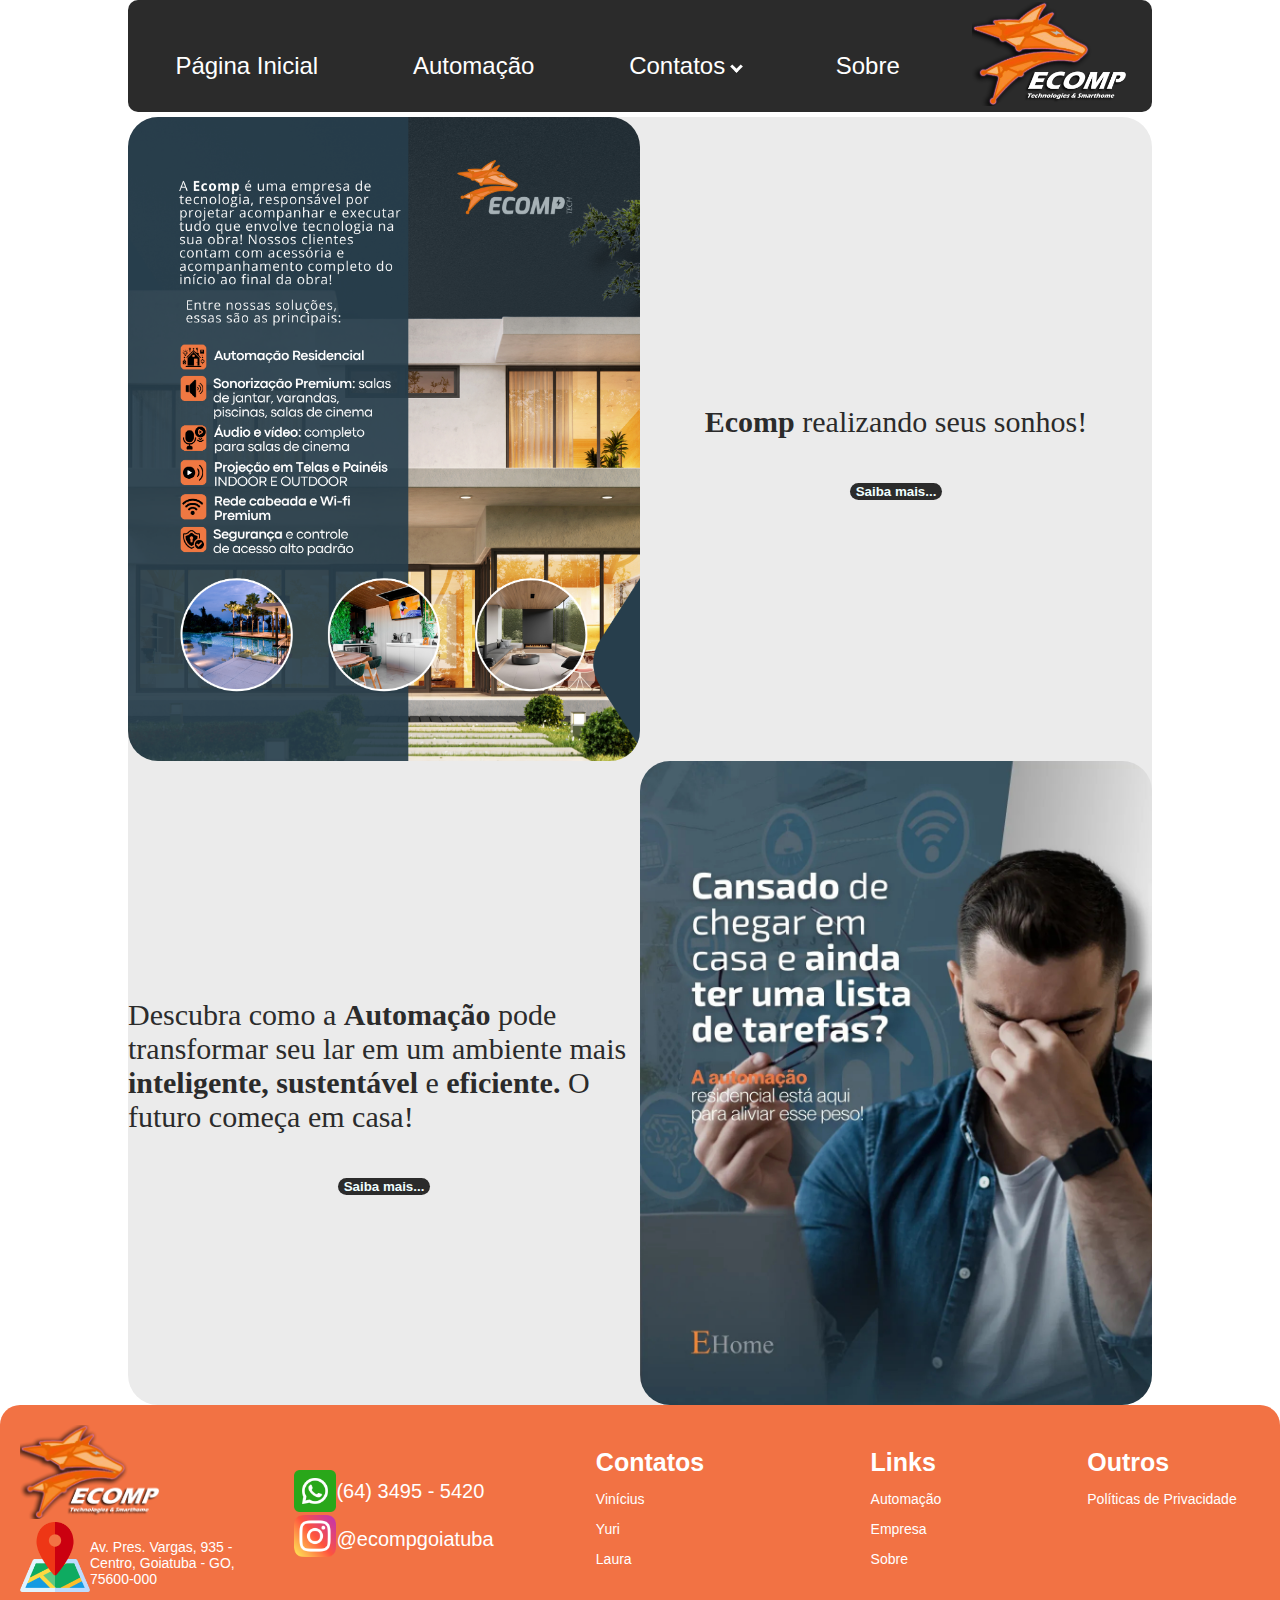
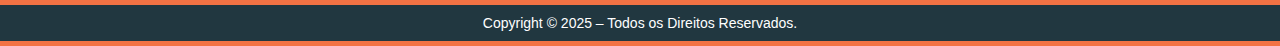
==== index.html @ 1f051111 "Add files via upload" ====
<!DOCTYPE html>
<html lang="pt-BR">
<head>
    <meta charset="UTF-8">
    <meta name="viewport" content="width=device-width, initial-scale=1.0">
    <link rel="stylesheet" href="css/style.css">
    <link rel="stylesheet" href="css/index.css">
    <link rel="shortcut icon" href="image/favicon.png" type="image/x-icon">
    <title>Ecomp - Informática e Automação</title>
    <link rel="manifest" href="json/manifest.json">
    <meta name="theme-color" content="#25D366">
</head>
<body>
    <header>
        <div class="menu">
            <img src="image/index/menu.png" alt="" class="menuoculto">
            <a href="index.html"><button class="menubutton">Página Inicial</button></a>
            <a href="view/automação.html"><button class="menubutton">Automação</button></a>
            <div class="menucontact">
                <button class="menubutton">Contatos <i class="setamenudown"></i></button>
                <div class="submenucontact">
                    <a href="https://api.whatsapp.com/send/?phone=5564992491652">Vinícius</a>
                    <a href="https://api.whatsapp.com/send/?phone=5564984101049">Laura</a>
                    <a href="https://api.whatsapp.com/send/?phone=5564981161116">Yuri</a>
                </div>
            </div>
            <a href="view/sobre.html"><button class="menubutton">Sobre</button></a>
        </div>
        <div class="menuimg">
            <a href="index.html"><img src="image/index/logobranca.png" alt="Ecomp Logo Oficial"></a>
        </div>
    </header>
    <main>
        <div class="ecomp">
            <div class="ecompimg">
                <a href="view/sobre.html"><img src="image/index/e.png" alt=""></a>
            </div>
            <div class="ecomptext">
                <p><strong>Ecomp</strong> realizando seus sonhos!</p>
                <a href="view/sobre.html"><button><strong>Saiba mais...</strong></button></a>
            </div>
        </div>
        <div class="automacao">
            <div class="automacaoimg">
                <a href="view/automação.html"><img src="image/index/automacao.jpg" alt=""></a>
            </div>
            <div class="automacaotext">
                <p>Descubra como a <strong>Automação</strong> pode transformar seu lar em um ambiente mais <strong>inteligente, sustentável</strong> e <strong>eficiente.</strong> O futuro começa em casa!</p>
                <a href="view/automação.html"><button><strong>Saiba mais...</strong></button></a>
            </div>
        </div>
    </main>
    <footer class="rodape" id="contato">
        <div class="rodape-div">
    
            <div class="rodape-div-1">
                <div class="rodape-div-1-coluna">
                    <a href="index.html"><img src="image/index/logobranca.png" alt=""></a>
                    <div class="rodape-div-1-coluna-mapa">
                        <a href="https://www.google.com/maps/place/Ecomp+inform%C3%A1tica/@-18.0130822,-49.3624866,17z/data=!3m1!4b1!4m6!3m5!1s0x94a0f9812ed7218b:0x5a922b3c13ec77ca!8m2!3d-18.0130822!4d-49.3624866!16s%2Fg%2F11vc4mc4w0?entry=ttu&g_ep=EgoyMDI1MDMxMi4wIKXMDSoASAFQAw%3D%3D"><img src="image/icons/mapa.png" alt="" class="icons"></a>
                        <a href="https://www.google.com/maps/place/Ecomp+inform%C3%A1tica/@-18.0130822,-49.3624866,17z/data=!3m1!4b1!4m6!3m5!1s0x94a0f9812ed7218b:0x5a922b3c13ec77ca!8m2!3d-18.0130822!4d-49.3624866!16s%2Fg%2F11vc4mc4w0?entry=ttu&g_ep=EgoyMDI1MDMxMi4wIKXMDSoASAFQAw%3D%3D"><p>Av. Pres. Vargas, 935 - Centro, Goiatuba - GO, 75600-000</p></a>
                    </div>   
                </div>
            </div>
            
           <div class="rodape-div-2">
                <div class="rodape-div-2-coluna">
                    <div class="rodape-div-2-coluna-img">
                        <a href="https://api.whatsapp.com/send/?phone=556434955420"><img src="image/icons/whatsapp.png" alt="WhatsApp"></a>
                        <a href="https://www.instagram.com.br/ecompgoiatuba"><img src="image/icons/instagram.png" alt="Instagram"></a>
                    </div>
                    <div class="rodape-div-2-coluna-text">
                        <a href="https://api.whatsapp.com/send/?phone=556434955420"><p>(64) 3495 - 5420</p></a>
                        <a href="https://www.instagram.com.br/ecompgoiatuba"><p>@ecompgoiatuba</p></a>
                    </div>
                </div>
            </div>
           

            <div class="rodape-div-3">
                <div class="rodape-div-3-coluna">
    
                    <span><b>Contatos</b></span>
                    <a href="https://api.whatsapp.com/send/?phone=5564992491652"><p>Vinícius</p></a>
                    <a href="https://api.whatsapp.com/send/?phone=5564981161116"><p>Yuri</p></a>
                    <a href="https://api.whatsapp.com/send/?phone=5564984101049"><p>Laura</p></a>
                </div>
            </div>
    
            <div class="rodape-div-4">
                <div class="rodape-div-4-coluna">
                    <span><b>Links</b></span>
                    <a href="view/automação.html"><p>Automação</p></a>
                    <a href="view/empresa.html"><p>Empresa</p></a>
                    <a href="view/sobre.html"><p>Sobre</p></a>
                </div>
            </div>
    
            <div class="rodape-div-5">
                <div class="rodape-div-5-coluna">
    
                    <span><b>Outros</b></span>
                    <a href="view/privacidade.html"><p>Políticas de Privacidade</p></a>
                </div>
            </div>

        </div>
        <p class="rodape-direitos">Copyright © 2025 – Todos os Direitos Reservados.</p>
    </footer>
</body>
</html>
---- css/style.css ----
@charset "UTF8";

body{
    position: relative;
    width: 100%;
    height: 100%;
    margin: 0;
    overflow-x: hidden;
    display: flex;
    flex-direction: column;
    align-items: center;
}
header{
    display: flex;
    flex-flow: row wrap;
    justify-content: space-between;
    align-items: center;
    align-content: center;
    background-color: #2b2b2b;
    width: 80%;
    height: 7em;
    border-radius: 10px;
}
.menuoculto{
    display: none;
}
.menuimg{
    width: 20%;
    height: auto;
    display: flex;
    justify-content: center;
    overflow: hidden;
}
.menuimg img{
    height: 6.5em;
}
.menu{
    display: flex;
    flex-flow: row wrap;
    justify-content: space-around;
    align-items: center;
    align-content: center;
    width: 80%;
    height: 7em;
    border-radius: 10px;
}
.menucontact {
    display: inline-block;
    position: relative;
    justify-content: flex-end;
    
}
.setamenudown{
    border: solid white;
    border-width: 0 3px 3px 0;
    display: inline-block;
    padding: 3px;
    transform: rotate(45deg);
    -webkit-transform: rotate(45deg);
    margin-bottom: 3px;
}
.menubutton{
    background-color: transparent;
    color: white;
    border: none;
    cursor: pointer;
    padding:20px;
    margin-top:20px;
    font-size: x-large;
}
.menubutton:hover{
    color: #F27244;
}
.submenucontact{
    display: none;
    position: absolute;
    background-color: #2b2b2b;
    list-style-type: none;
    width: 200px;
    height: auto;
    border-radius: 10px;
    margin: auto;
    overflow: hidden;
    
}
.submenucontact a{
    display: block;
    color: white;
    padding: 20px;
    text-decoration: none;
    background-color: #2b2b2b;
    border-radius: 5px;
    border: 1px;
    border-color: white;
    font-size: large;
    transition: 0.7s all;
    margin-top: 0;
}
.submenucontact a:hover{
    background-color: #F27244;
}
.menucontact:hover .submenucontact{
    display: block;
    border: 1px;
}
.rodape{
    position: relative;
    background-color: #F27244;
    color: white;
    width: 100%;
    font-size: 14px;
    font-family: helvetica;   
    border-top-left-radius: 20px;
    border-top-right-radius: 20px;
    bottom: 0;
}
.rodape a{
    text-decoration: none;
    color: white;
}
.rodape p{
    margin-bottom: 5px;
}
.rodape-div{
    display: flex;
    flex-wrap: wrap;
    width:100%;
    margin: auto;
    align-items: stretch;
    padding: 10px 10px 0px 10px;
}
.rodape-div-1-coluna img{
    width: 10em;
}
.rodape-div-1-coluna{
    display: flex;
    flex-flow: column wrap;
    align-items: start;
}
.rodape-div-1-coluna-mapa{
    display: flex;
    flex-direction: row;
    
    align-items: center;
}
.rodape-div-1-coluna-mapa img{
    width: 5em;
}
.rodape-div-1, .rodape-div-2, .rodape-div-3, .rodape-div-4, .rodape-div-5{
    display: flex;
    justify-content: space-evenly;
    align-items: center;
    width: calc(100% / 5 - 20px);
    padding: 10px;
}
.rodape-div-2-coluna{
    display: flex;
    flex-direction: row; 
    align-items: start;
}
.rodape-div-2-coluna-img img{
    width: 3em;
}
.rodape-div-2-coluna-img{
    display: flex;
    flex-direction: column;
    margin-top: 10px;
}
.rodape-div-2-coluna-text{
    display: flex;
    flex-direction: column;
    font-size: 20px;
    font-family: helvetica;
    text-decoration: none;
}
.rodape-div-5-coluna{
    padding-bottom: 60px;
}
.rodape span{
    font-size: 25px;
    color: white;
}
.rodape-direitos{
    width: calc(100% - 20px);
    background-color: #213740;
    padding: 10px;
    margin: 0;
    text-align: center;
}
/*mobile*/
@media (max-width: 768px) {
    .rodape-div-1, .rodape-div-2, .rodape-div-3, .rodape-div-4, .rodape-div-5{
        width: calc(50% - 20px);
        height: fit-content;
        padding: 10px;
    }
    header{
        width: 100%;
        border-radius: 0;
    }
    .menu{
        width: 75%;
    }
    .menubutton{
        display: none;
    }
    .menuimg{
        width: 25%;
    }
    .menuimg img{
       height: 5em;
    }
    .menuoculto{
        display: block;
        height: 5em;
    }
}
---- css/index.css ----
@charset "UTF8";

main{
    background-color: #EBEBEB;
    width: 80%;
    height: auto;
    margin-top: 5px;
    display: flex;
    flex-direction: column;
    border-radius: 30px;
}
.ecomp{
    display: flex;
    flex-direction: row;
    align-items: center;
}
.ecompimg{
    width: 50%;
    height: auto;
    display: flex;
}
.ecompimg img{
    width: 100%;
    height: 100%;
    border-radius: 30px;
}
.ecomptext{
    color: #2b2b2b;
    width: 50%;
    height: auto;
    font-size: 30px;
    display: flex;
    flex-direction: column;  
    align-items: center;
}
.ecomptext button{
    background-color: #2b2b2b;
    border-radius: 25px;
    color: azure;
    cursor: pointer;
    border: none;
    width: auto;
    margin: auto;
    font-family:Verdana, Geneva, Tahoma, sans-serif;
    text-decoration: none;
}
.ecomptext button:hover{
    color: black;
    background-color: #F27244;
}
.automacao{
    display: flex;
    flex-direction: row-reverse;
    align-items: center;
}
.automacaoimg{
    width: 50%;
    height: auto;
    display: flex;
}
.automacaoimg img{
    width: 100%;
    height: 100%;
    border-radius: 30px;
}
.automacaotext{
    color: #2b2b2b;
    width: 50%;
    height: auto;
    display: flex;
    flex-flow: column wrap;
    align-items: center;
    font-size: 30px;
}
.automacaotext button{
    background-color: #2b2b2b;
    border-radius: 25px;
    color: azure;
    cursor: pointer;
    border: none;
    width: auto;
    margin: auto;
    font-family:Verdana, Geneva, Tahoma, sans-serif;
}
.automacaotext button:hover{
    color: black;
    background-color: #F27244;
}
@media (max-width: 768px){
    .ecomp, .automacao {
        flex-direction: column;
    }
    .ecomptext, .automacaotext{
        width: 100%;
        display: flex;
    }
    .ecompimg, .automacaoimg{
        width: 100%;
        height: auto;
    }
}
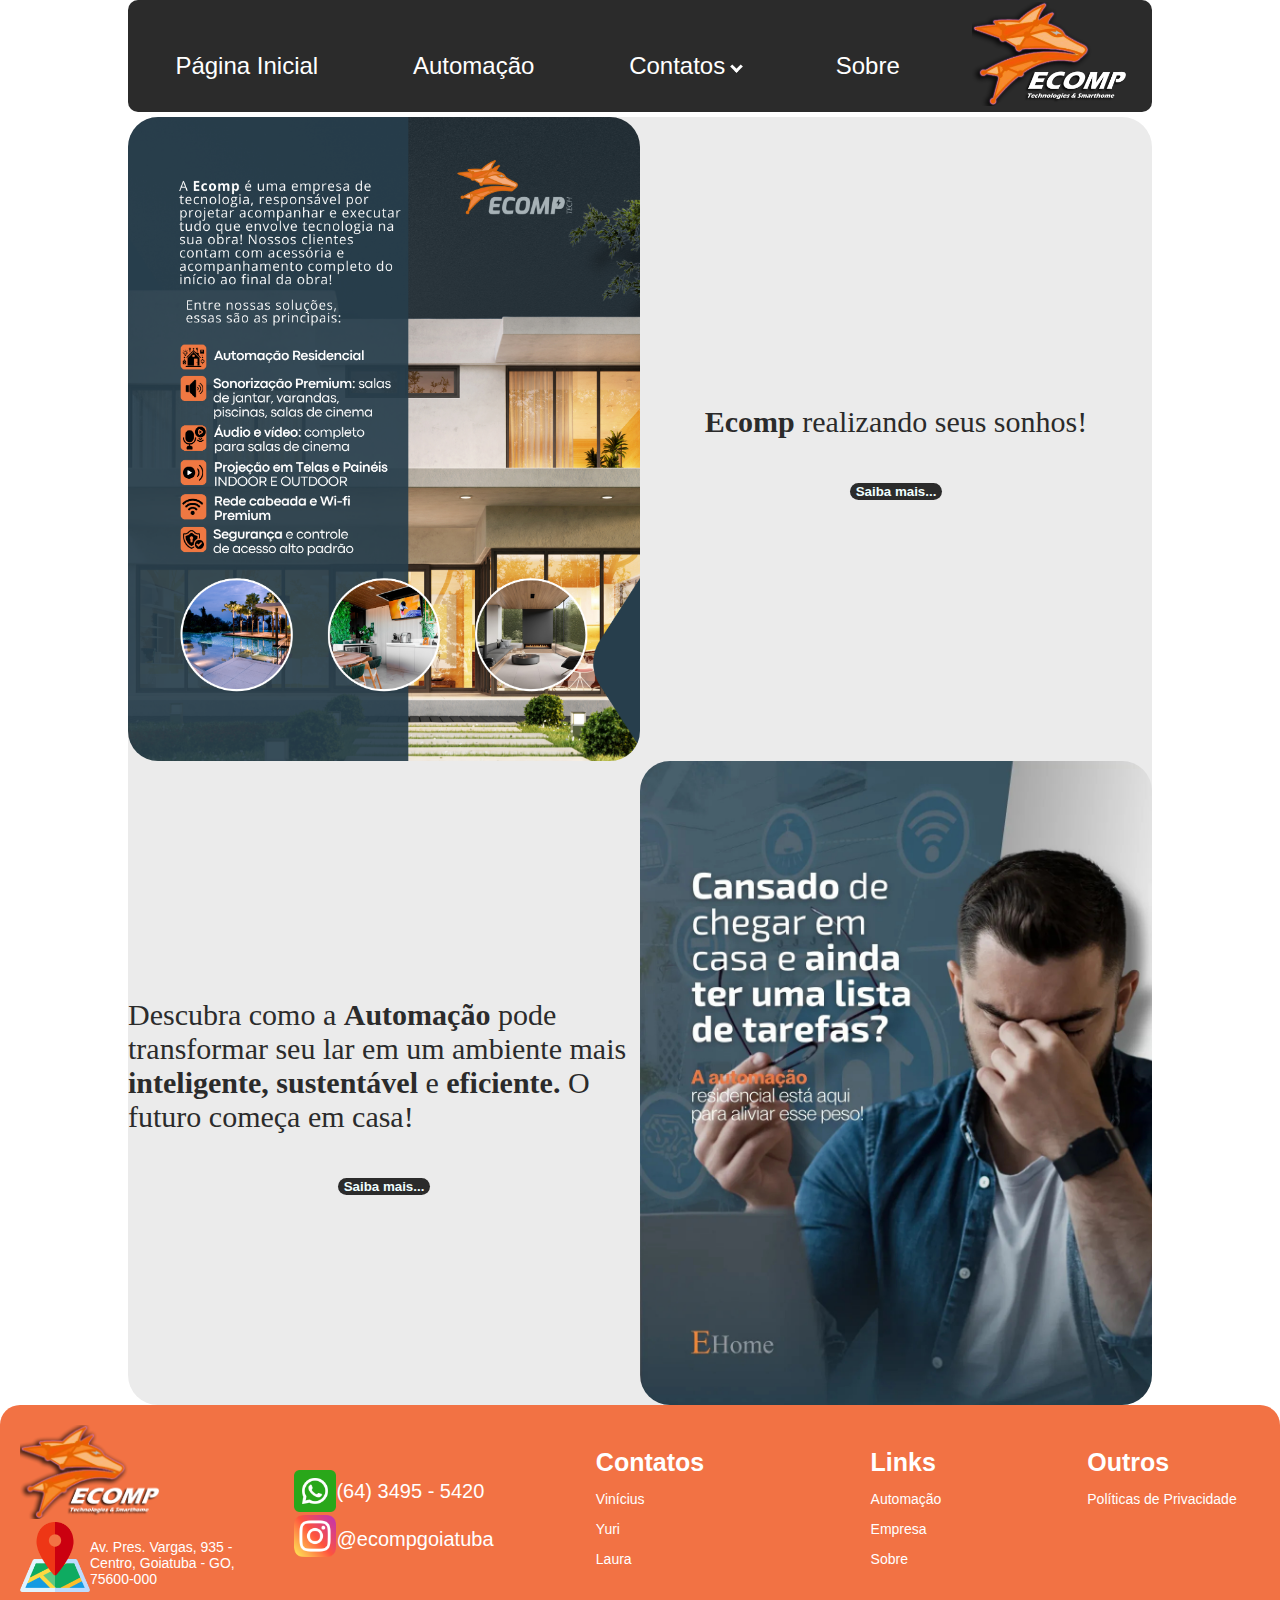
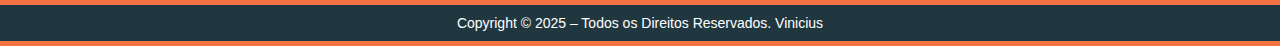
==== commit 2f5ce44c: "Update index.html" ====
--- a/index.html
+++ b/index.html
@@ -105,7 +105,7 @@
             </div>
 
         </div>
-        <p class="rodape-direitos">Copyright © 2025 – Todos os Direitos Reservados.</p>
+        <p class="rodape-direitos">Copyright © 2025 – Todos os Direitos Reservados. Vinicius</p>
     </footer>
 </body>
 </html>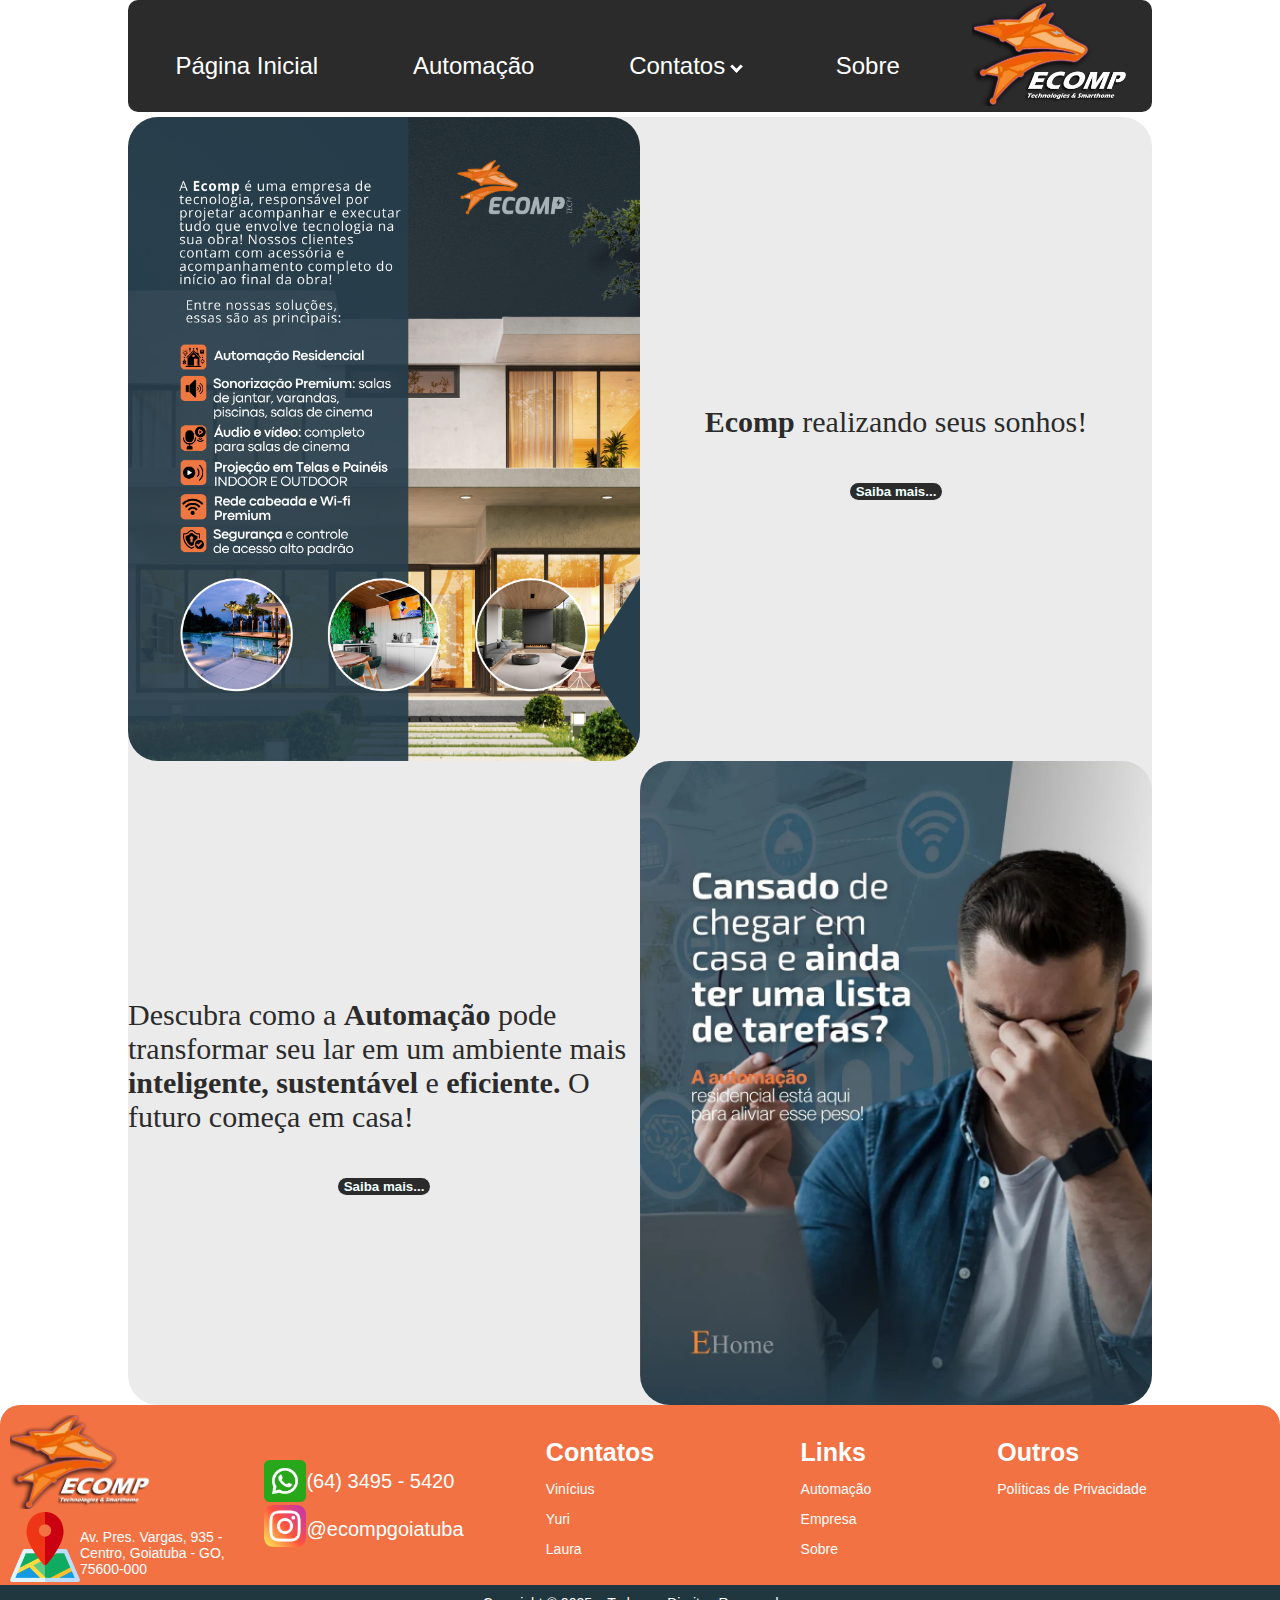
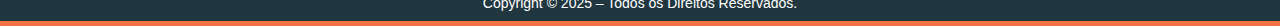
==== commit b7579993: "Att media 896" ====
--- a/index.html
+++ b/index.html
@@ -5,7 +5,7 @@
     <meta name="viewport" content="width=device-width, initial-scale=1.0">
     <link rel="stylesheet" href="css/style.css">
     <link rel="stylesheet" href="css/index.css">
-    <link rel="shortcut icon" href="image/favicon.png" type="image/x-icon">
+    <link rel="shortcut icon" href="image/index/favicon.png" type="image/x-icon">
     <title>Ecomp - Informática e Automação</title>
     <link rel="manifest" href="json/manifest.json">
     <meta name="theme-color" content="#25D366">
@@ -105,7 +105,7 @@
             </div>
 
         </div>
-        <p class="rodape-direitos">Copyright © 2025 – Todos os Direitos Reservados. Vinicius</p>
+        <p class="rodape-direitos">Copyright © 2025 – Todos os Direitos Reservados.</p>
     </footer>
 </body>
 </html>--- a/css/style.css
+++ b/css/style.css
@@ -151,7 +151,6 @@
     justify-content: space-evenly;
     align-items: center;
     width: calc(100% / 5 - 20px);
-    padding: 10px;
 }
 .rodape-div-2-coluna{
     display: flex;
@@ -192,20 +191,19 @@
     .rodape-div-1, .rodape-div-2, .rodape-div-3, .rodape-div-4, .rodape-div-5{
         width: calc(50% - 20px);
         height: fit-content;
-        padding: 10px;
     }
     header{
         width: 100%;
         border-radius: 0;
     }
     .menu{
-        width: 75%;
+        width: 50%;
     }
     .menubutton{
         display: none;
     }
     .menuimg{
-        width: 25%;
+        width: 50%;
     }
     .menuimg img{
        height: 5em;
--- a/css/index.css
+++ b/css/index.css
@@ -86,7 +86,7 @@
     color: black;
     background-color: #F27244;
 }
-@media (max-width: 768px){
+@media (max-width: 896px){
     .ecomp, .automacao {
         flex-direction: column;
     }
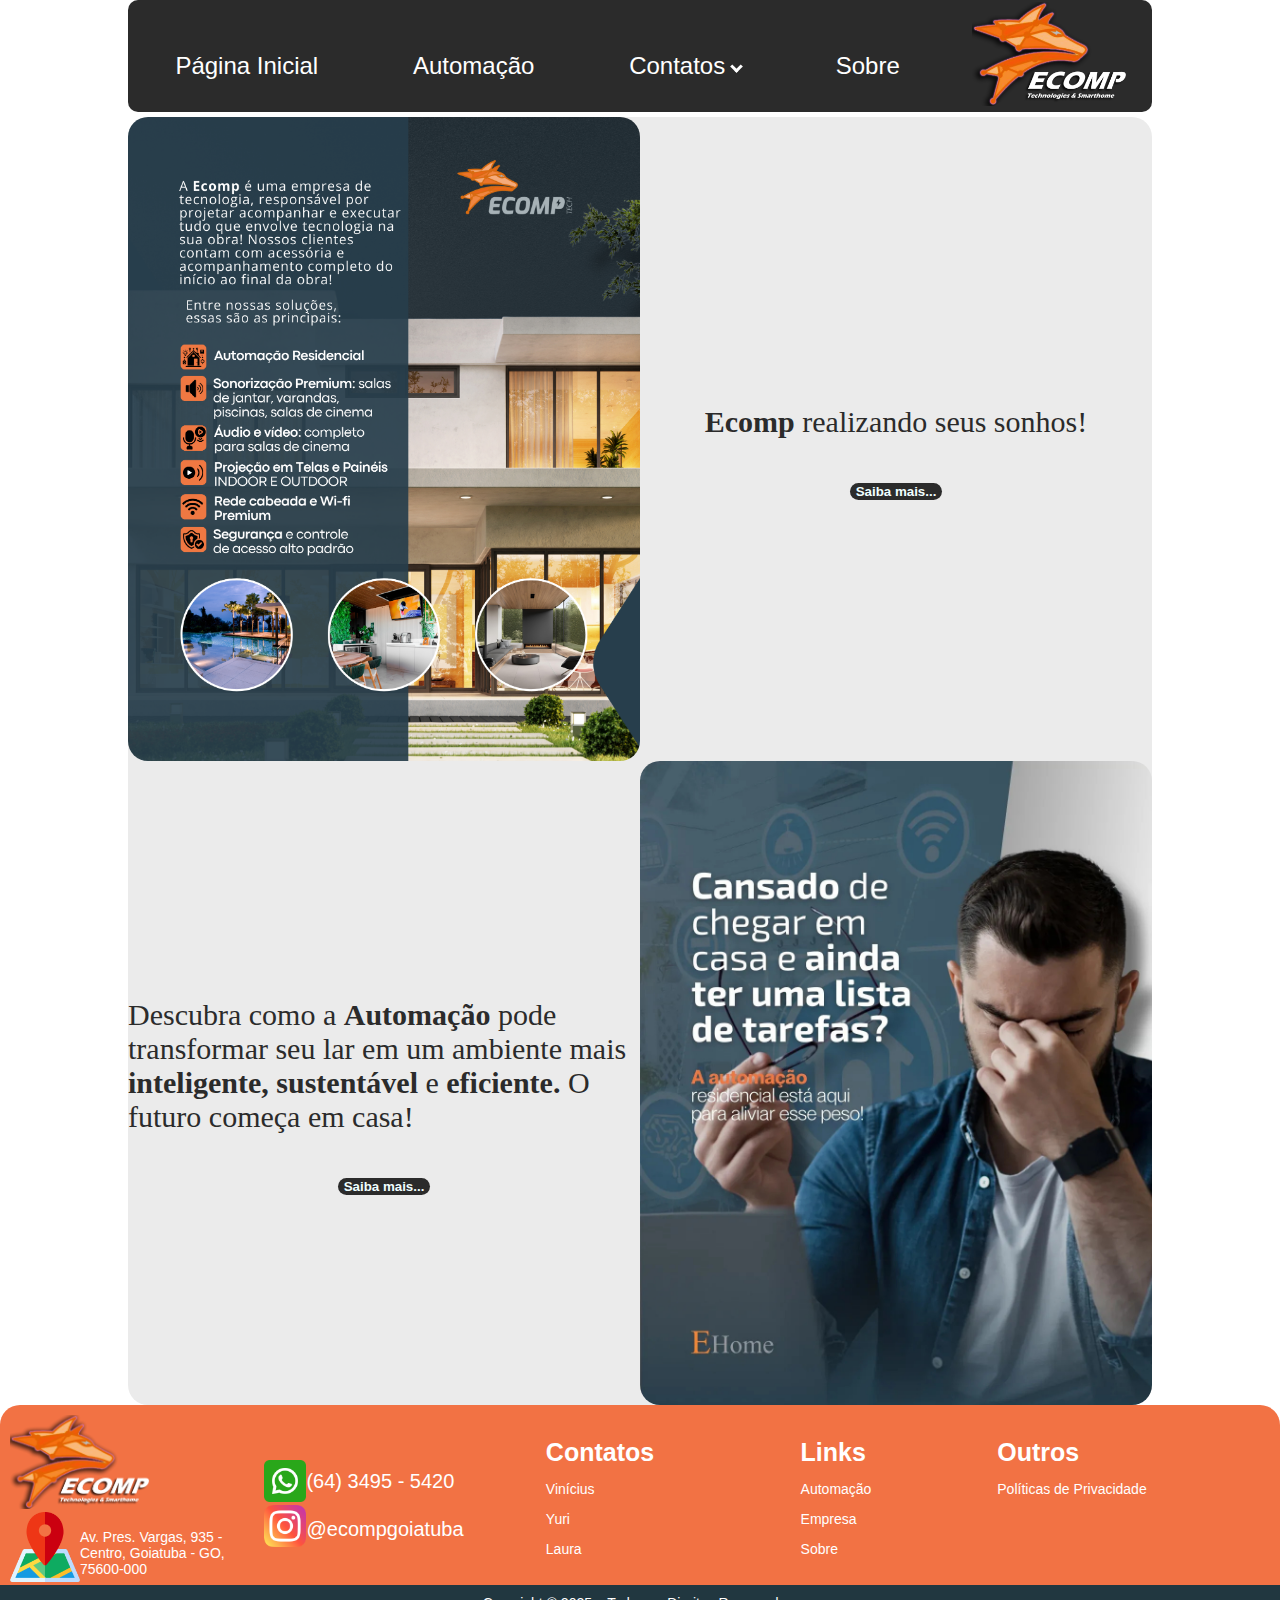
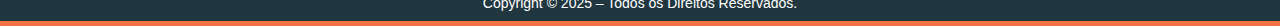
==== commit 5eeb9cee: "margin 0" ====
--- a/index.html
+++ b/index.html
@@ -8,7 +8,7 @@
     <link rel="shortcut icon" href="image/index/favicon.png" type="image/x-icon">
     <title>Ecomp - Informática e Automação</title>
     <link rel="manifest" href="json/manifest.json">
-    <meta name="theme-color" content="#25D366">
+    <meta name="theme-color" content="#2b2b2b">
 </head>
 <body>
     <header>
--- a/css/style.css
+++ b/css/style.css
@@ -5,6 +5,8 @@
     width: 100%;
     height: 100%;
     margin: 0;
+    padding:0;
+    border:0;
     overflow-x: hidden;
     display: flex;
     flex-direction: column;
@@ -187,13 +189,19 @@
     text-align: center;
 }
 /*mobile*/
-@media (max-width: 768px) {
+@media (max-width: 932px){
+    main{
+        margin-top: 7em;
+    }
     .rodape-div-1, .rodape-div-2, .rodape-div-3, .rodape-div-4, .rodape-div-5{
         width: calc(50% - 20px);
         height: fit-content;
     }
     header{
-        width: 100%;
+        position: fixed;
+        top: 0;
+        left: 0;
+        width: 100vw;
         border-radius: 0;
     }
     .menu{
@@ -203,10 +211,13 @@
         display: none;
     }
     .menuimg{
+        display: flex;
+        justify-content: flex-end;
         width: 50%;
     }
     .menuimg img{
-       height: 5em;
+        padding-right: 50px;
+        height: 5em;
     }
     .menuoculto{
         display: block;
--- a/css/index.css
+++ b/css/index.css
@@ -1,5 +1,9 @@
 @charset "UTF8";
-
+body{
+    margin:0;
+    padding:0;
+    border:0;
+}
 main{
     background-color: #EBEBEB;
     width: 80%;
@@ -7,7 +11,7 @@
     margin-top: 5px;
     display: flex;
     flex-direction: column;
-    border-radius: 30px;
+    border-radius: 20px;
 }
 .ecomp{
     display: flex;
@@ -22,7 +26,7 @@
 .ecompimg img{
     width: 100%;
     height: 100%;
-    border-radius: 30px;
+    border-radius: 20px;
 }
 .ecomptext{
     color: #2b2b2b;
@@ -61,7 +65,7 @@
 .automacaoimg img{
     width: 100%;
     height: 100%;
-    border-radius: 30px;
+    border-radius: 20px;
 }
 .automacaotext{
     color: #2b2b2b;
@@ -86,7 +90,11 @@
     color: black;
     background-color: #F27244;
 }
-@media (max-width: 896px){
+@media (max-width: 932px){
+    main{
+        margin-top: 7em;
+        width: 90%;
+    }
     .ecomp, .automacao {
         flex-direction: column;
     }
